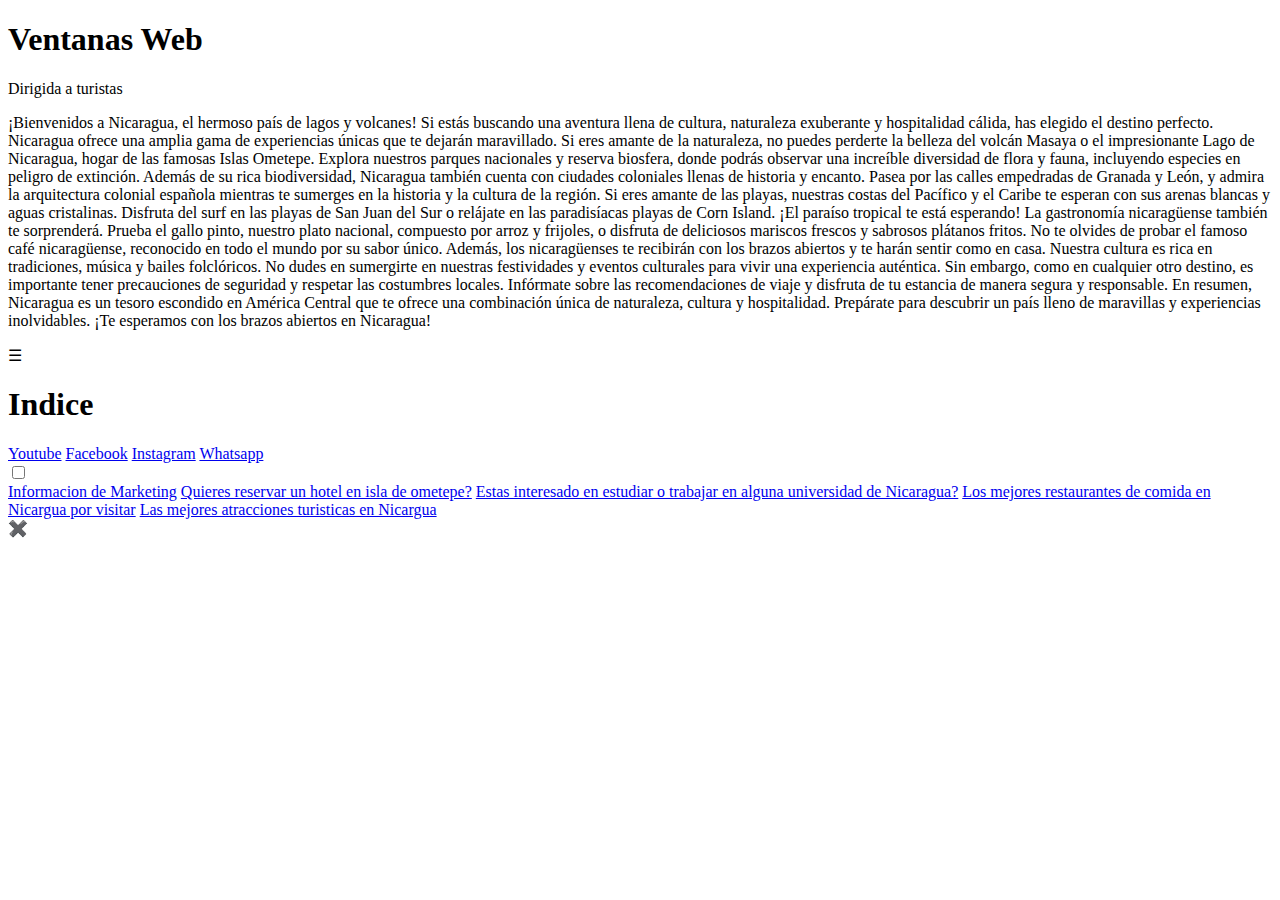
==== index.html @ fe46951a "Add files via upload" ====
<!DOCTYPE html>
<html lang="es">
<head>
	<meta charset="UTF-8">
	<title>Proyecto, paginas web</title>
	<link rel="stylesheet" href="estilos.css">
</head>
<body>
	<div class="container">
		<h1>Ventanas Web</h1>
		<p>Dirigida a turistas</p>
	</div>

	<div class="container1">
		<p>¡Bienvenidos a Nicaragua, el hermoso país de lagos y volcanes!

			Si estás buscando una aventura llena de cultura, naturaleza exuberante y hospitalidad cálida, has elegido el destino perfecto. Nicaragua ofrece una amplia gama de experiencias únicas que te dejarán maravillado.
			
			Si eres amante de la naturaleza, no puedes perderte la belleza del volcán Masaya o el impresionante Lago de Nicaragua, hogar de las famosas Islas Ometepe. Explora nuestros parques nacionales y reserva biosfera, donde podrás observar una increíble diversidad de flora y fauna, incluyendo especies en peligro de extinción.
			
			Además de su rica biodiversidad, Nicaragua también cuenta con ciudades coloniales llenas de historia y encanto. Pasea por las calles empedradas de Granada y León, y admira la arquitectura colonial española mientras te sumerges en la historia y la cultura de la región.
			
			Si eres amante de las playas, nuestras costas del Pacífico y el Caribe te esperan con sus arenas blancas y aguas cristalinas. Disfruta del surf en las playas de San Juan del Sur o relájate en las paradisíacas playas de Corn Island. ¡El paraíso tropical te está esperando!
			
			La gastronomía nicaragüense también te sorprenderá. Prueba el gallo pinto, nuestro plato nacional, compuesto por arroz y frijoles, o disfruta de deliciosos mariscos frescos y sabrosos plátanos fritos. No te olvides de probar el famoso café nicaragüense, reconocido en todo el mundo por su sabor único.
			
			Además, los nicaragüenses te recibirán con los brazos abiertos y te harán sentir como en casa. Nuestra cultura es rica en tradiciones, música y bailes folclóricos. No dudes en sumergirte en nuestras festividades y eventos culturales para vivir una experiencia auténtica.
			
			Sin embargo, como en cualquier otro destino, es importante tener precauciones de seguridad y respetar las costumbres locales. Infórmate sobre las recomendaciones de viaje y disfruta de tu estancia de manera segura y responsable.
			
			En resumen, Nicaragua es un tesoro escondido en América Central que te ofrece una combinación única de naturaleza, cultura y hospitalidad. Prepárate para descubrir un país lleno de maravillas y experiencias inolvidables. ¡Te esperamos con los brazos abiertos en Nicaragua!</p>
	</div>

	<header class="header">
		<div class="container">
		<div class="btn-menu">
			<label for="btn-menu">☰</label>
		</div>
			<div class="logo">
				<h1>Indice</h1>
			</div>
			<nav class="menu">
				<a href="https://www.youtube.com/@asiesnicaragua/videos">Youtube</a>
				<a href="https://www.facebook.com/turismonicaraguaoficial/">Facebook</a>
				<a href="https://www.instagram.com/visitanicaragua/">Instagram</a>
				<a href="https://wa.me/qr/YBMKBQO4XGSNN1">Whatsapp</a>
			</nav>
		</div>
	</header>
	<div class="capa"></div>
<!--	--------------->
<input type="checkbox" id="btn-menu">
<div class="container-menu">
	<div class="cont-menu">
		<nav>
			<a href="file:///C:/Users/User/Desktop/proyecto%20de%20paginas%20web/web/P%C3%A1gina%20web/index.html">Informacion de Marketing</a>
			<a href="file:///C:/Users/User/Desktop/proyecto%20de%20paginas%20web/web/P%C3%A1gina%20web%202/index.html">Quieres reservar un hotel en isla de ometepe?</a>
			<a href="#">Estas interesado en estudiar o trabajar en alguna universidad de Nicaragua?</a>
			<a href="#">Los mejores restaurantes de comida en Nicargua por visitar</a>
			<a href="#">Las mejores atracciones turisticas en Nicargua</a>		
		</nav>
		<label for="btn-menu">✖️</label>
	</div>
</div>
</body>
</html>
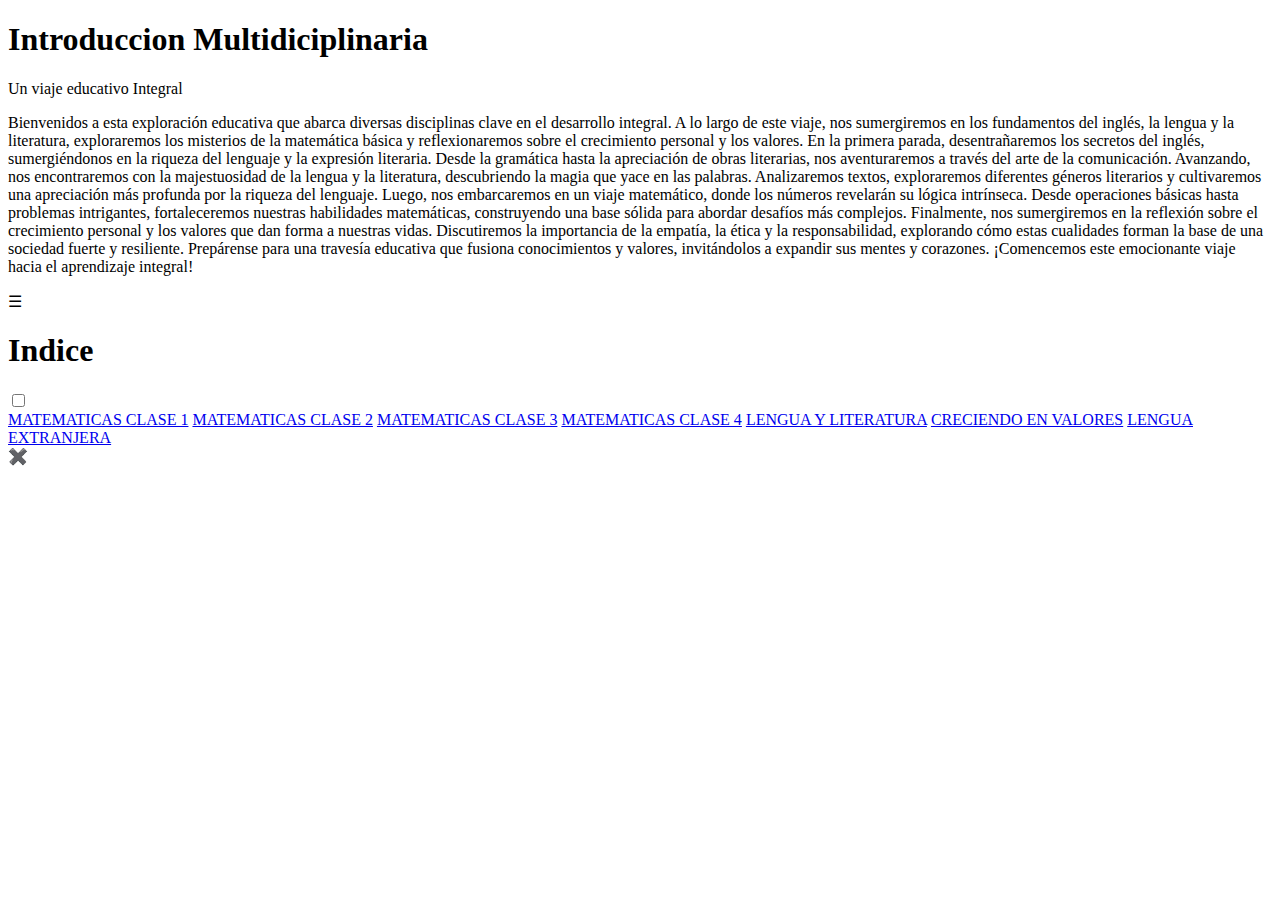
==== commit b44269ef: "index.html" ====
--- a/index.html
+++ b/index.html
@@ -7,28 +7,24 @@
 </head>
 <body>
 	<div class="container">
-		<h1>Ventanas Web</h1>
-		<p>Dirigida a turistas</p>
+		<h1>Introduccion Multidiciplinaria</h1>
+		<p>Un viaje educativo Integral</p>
 	</div>
 
 	<div class="container1">
-		<p>¡Bienvenidos a Nicaragua, el hermoso país de lagos y volcanes!
+		<p>
+			Bienvenidos a esta exploración educativa que abarca diversas disciplinas clave en el desarrollo integral. A lo largo de este viaje, nos sumergiremos en los fundamentos del inglés, la lengua y la literatura, exploraremos los misterios de la matemática básica y reflexionaremos sobre el crecimiento personal y los valores.
 
-			Si estás buscando una aventura llena de cultura, naturaleza exuberante y hospitalidad cálida, has elegido el destino perfecto. Nicaragua ofrece una amplia gama de experiencias únicas que te dejarán maravillado.
-			
-			Si eres amante de la naturaleza, no puedes perderte la belleza del volcán Masaya o el impresionante Lago de Nicaragua, hogar de las famosas Islas Ometepe. Explora nuestros parques nacionales y reserva biosfera, donde podrás observar una increíble diversidad de flora y fauna, incluyendo especies en peligro de extinción.
-			
-			Además de su rica biodiversidad, Nicaragua también cuenta con ciudades coloniales llenas de historia y encanto. Pasea por las calles empedradas de Granada y León, y admira la arquitectura colonial española mientras te sumerges en la historia y la cultura de la región.
-			
-			Si eres amante de las playas, nuestras costas del Pacífico y el Caribe te esperan con sus arenas blancas y aguas cristalinas. Disfruta del surf en las playas de San Juan del Sur o relájate en las paradisíacas playas de Corn Island. ¡El paraíso tropical te está esperando!
-			
-			La gastronomía nicaragüense también te sorprenderá. Prueba el gallo pinto, nuestro plato nacional, compuesto por arroz y frijoles, o disfruta de deliciosos mariscos frescos y sabrosos plátanos fritos. No te olvides de probar el famoso café nicaragüense, reconocido en todo el mundo por su sabor único.
-			
-			Además, los nicaragüenses te recibirán con los brazos abiertos y te harán sentir como en casa. Nuestra cultura es rica en tradiciones, música y bailes folclóricos. No dudes en sumergirte en nuestras festividades y eventos culturales para vivir una experiencia auténtica.
-			
-			Sin embargo, como en cualquier otro destino, es importante tener precauciones de seguridad y respetar las costumbres locales. Infórmate sobre las recomendaciones de viaje y disfruta de tu estancia de manera segura y responsable.
-			
-			En resumen, Nicaragua es un tesoro escondido en América Central que te ofrece una combinación única de naturaleza, cultura y hospitalidad. Prepárate para descubrir un país lleno de maravillas y experiencias inolvidables. ¡Te esperamos con los brazos abiertos en Nicaragua!</p>
+			En la primera parada, desentrañaremos los secretos del inglés, sumergiéndonos en la riqueza del lenguaje y la expresión literaria. Desde la gramática hasta la apreciación de obras literarias, nos aventuraremos a través del arte de la comunicación.
+
+			Avanzando, nos encontraremos con la majestuosidad de la lengua y la literatura, descubriendo la magia que yace en las palabras. Analizaremos textos, exploraremos diferentes géneros literarios y cultivaremos una apreciación más profunda por la riqueza del lenguaje.
+
+			Luego, nos embarcaremos en un viaje matemático, donde los números revelarán su lógica intrínseca. Desde operaciones básicas hasta problemas intrigantes, fortaleceremos nuestras habilidades matemáticas, construyendo una base sólida para abordar desafíos más complejos.
+
+			Finalmente, nos sumergiremos en la reflexión sobre el crecimiento personal y los valores que dan forma a nuestras vidas. Discutiremos la importancia de la empatía, la ética y la responsabilidad, explorando cómo estas cualidades forman la base de una sociedad fuerte y resiliente.
+
+			Prepárense para una travesía educativa que fusiona conocimientos y valores, invitándolos a expandir sus mentes y corazones. ¡Comencemos este emocionante viaje hacia el aprendizaje integral!
+		</p>
 	</div>
 
 	<header class="header">
@@ -39,12 +35,7 @@
 			<div class="logo">
 				<h1>Indice</h1>
 			</div>
-			<nav class="menu">
-				<a href="https://www.youtube.com/@asiesnicaragua/videos">Youtube</a>
-				<a href="https://www.facebook.com/turismonicaraguaoficial/">Facebook</a>
-				<a href="https://www.instagram.com/visitanicaragua/">Instagram</a>
-				<a href="https://wa.me/qr/YBMKBQO4XGSNN1">Whatsapp</a>
-			</nav>
+		
 		</div>
 	</header>
 	<div class="capa"></div>
@@ -53,14 +44,17 @@
 <div class="container-menu">
 	<div class="cont-menu">
 		<nav>
-			<a href="file:///C:/Users/User/Desktop/proyecto%20de%20paginas%20web/web/P%C3%A1gina%20web/index.html">Informacion de Marketing</a>
-			<a href="file:///C:/Users/User/Desktop/proyecto%20de%20paginas%20web/web/P%C3%A1gina%20web%202/index.html">Quieres reservar un hotel en isla de ometepe?</a>
-			<a href="#">Estas interesado en estudiar o trabajar en alguna universidad de Nicaragua?</a>
-			<a href="#">Los mejores restaurantes de comida en Nicargua por visitar</a>
-			<a href="#">Las mejores atracciones turisticas en Nicargua</a>		
+		
+			<a href="../../proyecto de paginas web terminado/proyecto de paginas web/asset/web/MAT OP SIMPLES CLASE 1/index.html">MATEMATICAS CLASE 1</a>
+			<a href="../../proyecto de paginas web terminado/proyecto de paginas web/asset/web/MAT OP SIMPLES CLASE 2/index.html">MATEMATICAS CLASE 2</a>
+			<a href="../../proyecto de paginas web terminado/proyecto de paginas web/asset/web/MAT OP SIMPLES CLASE 3/index.html">MATEMATICAS CLASE 3</a>
+			<a href="../../proyecto de paginas web terminado/proyecto de paginas web/asset/web/MAT OP SIMPLES CLASE 4/index.html">MATEMATICAS CLASE 4</a>
+			<a href="../../proyecto de paginas web terminado/proyecto de paginas web/asset/web/LYL/index.html">LENGUA Y LITERATURA</a>	
+			<a href="../../proyecto de paginas web terminado/proyecto de paginas web/asset/web/CRECIENDO EN VALORES/index.html">CRECIENDO EN VALORES</a>
+			<a href="../../proyecto de paginas web terminado/proyecto de paginas web/asset/web/LENGUA EXTRANJERA/index.html">LENGUA EXTRANJERA</a>	
 		</nav>
 		<label for="btn-menu">✖️</label>
 	</div>
 </div>
 </body>
-</html>+</html>
